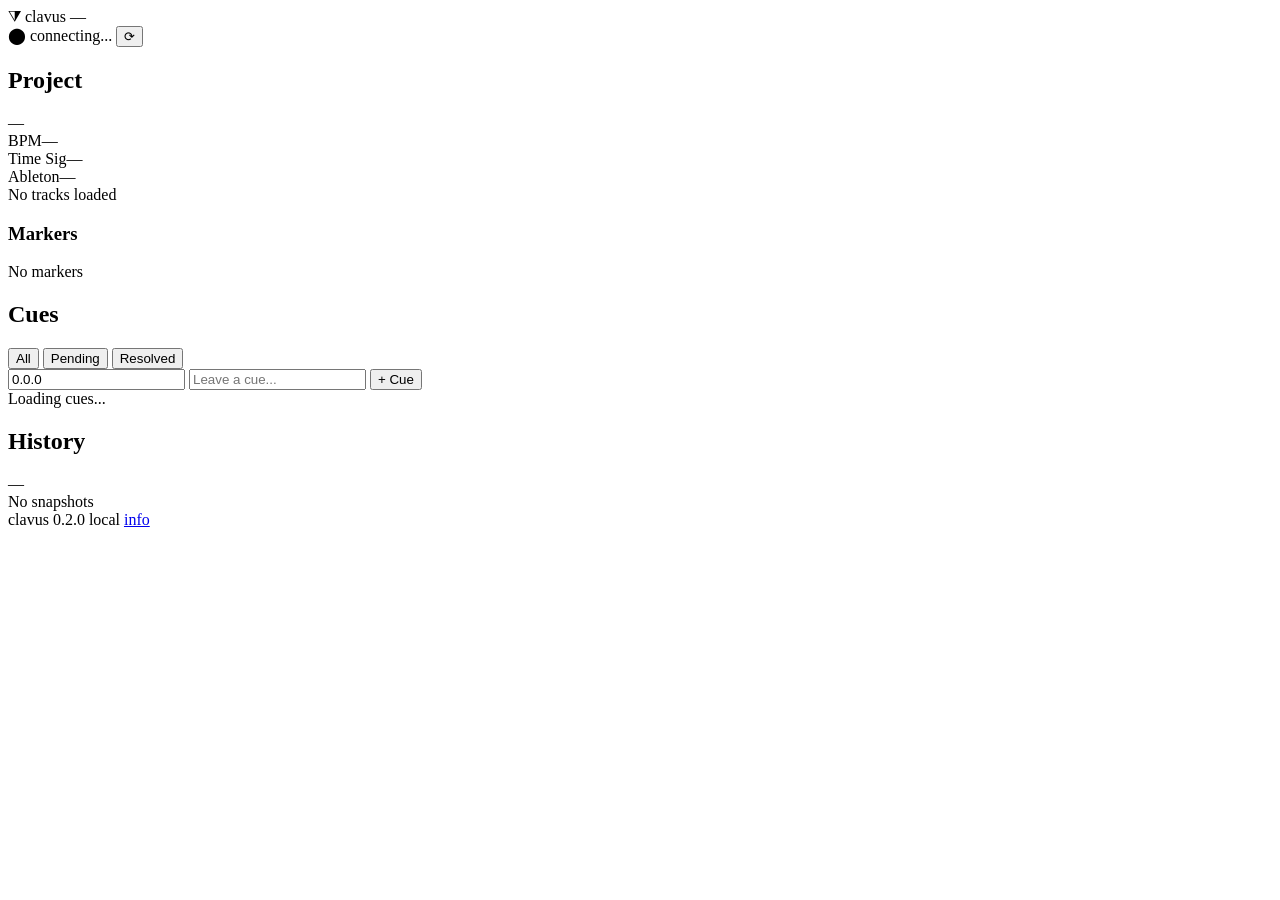
==== clavus/web/index.html @ d56a0bf4 "Phase 2.5: Clavus Web Companion — CRUX-family web UI New features: - clavus serve — starts a FastAPI" ====
<!DOCTYPE html>
<html lang="en">
<head>
<meta charset="UTF-8">
<meta name="viewport" content="width=device-width, initial-scale=1.0">
<title>clavus</title>
<link rel="stylesheet" href="/app.css">
</head>
<body>
  <header>
    <div class="logo">
      <span class="logo-icon">⧩</span>
      <span class="logo-text">clavus</span>
      <span class="project-name" id="projectName">—</span>
    </div>
    <div class="header-actions">
      <span class="connection-status" id="connStatus">⬤ connecting...</span>
      <button id="refreshBtn" onclick="loadAll()" title="Refresh">⟳</button>
    </div>
  </header>

  <main>
    <!-- LEFT: Project Pane -->
    <section class="pane pane-project">
      <div class="pane-header">
        <h2>Project</h2>
        <span class="pane-badge" id="trackCount">—</span>
      </div>
      <div class="project-info">
        <div class="info-row"><span class="label">BPM</span><span class="value" id="bpm">—</span></div>
        <div class="info-row"><span class="label">Time Sig</span><span class="value" id="timeSig">—</span></div>
        <div class="info-row"><span class="label">Ableton</span><span class="value" id="abletonVer">—</span></div>
      </div>
      <div class="track-list" id="trackList">
        <div class="empty-state">No tracks loaded</div>
      </div>
      <div class="marker-list" id="markerList">
        <h3>Markers</h3>
        <div class="empty-state">No markers</div>
      </div>
    </section>

    <!-- CENTER: Cues Timeline -->
    <section class="pane pane-cues">
      <div class="pane-header">
        <h2>Cues</h2>
        <div class="pane-filters">
          <button class="filter-btn active" data-filter="all" onclick="setFilter('all')">All</button>
          <button class="filter-btn" data-filter="pending" onclick="setFilter('pending')">Pending</button>
          <button class="filter-btn" data-filter="resolved" onclick="setFilter('resolved')">Resolved</button>
        </div>
      </div>
      <div class="cue-composer" id="cueComposer">
        <input type="text" class="cue-position-input" id="cuePosition" placeholder="@1:23" value="0.0.0">
        <input type="text" class="cue-text-input" id="cueText" placeholder="Leave a cue...">
        <button class="cue-send-btn" onclick="postCue()">+ Cue</button>
      </div>
      <div class="cue-list" id="cueList">
        <div class="empty-state loading">Loading cues...</div>
      </div>
    </section>

    <!-- RIGHT: History -->
    <section class="pane pane-history">
      <div class="pane-header">
        <h2>History</h2>
        <span class="pane-badge" id="snapshotCount">—</span>
      </div>
      <div class="snapshot-list" id="snapshotList">
        <div class="empty-state">No snapshots</div>
      </div>
    </section>
  </main>

  <footer>
    <span class="footer-left">clavus <span id="version">0.2.0</span></span>
    <span class="footer-right">
      <span class="sync-info" id="syncInfo">local</span>
      <a href="#" class="server-link" onclick="showServerInfo()">info</a>
    </span>
  </footer>

  <script src="/app.js"></script>
</body>
</html>
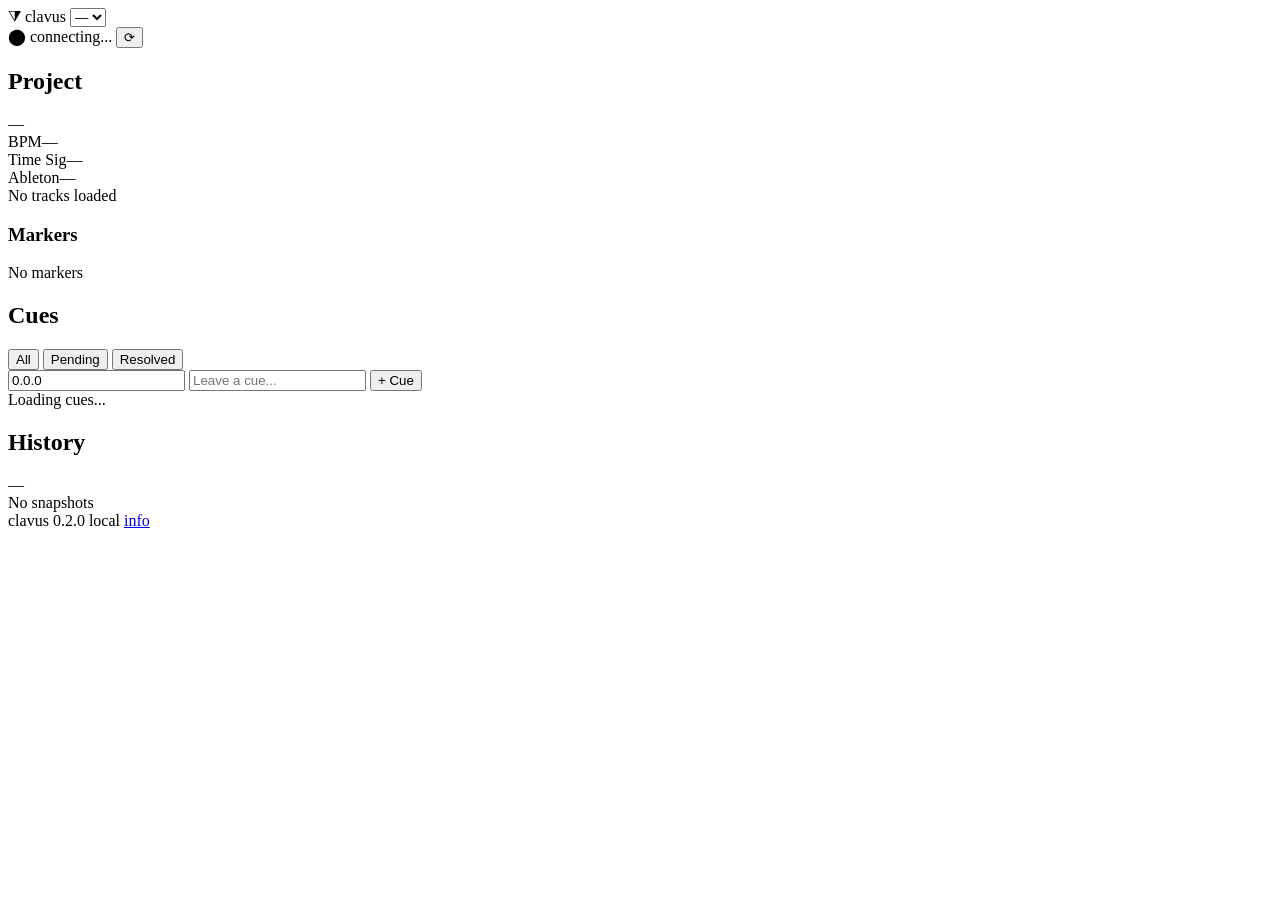
==== commit a38a9233: "feat: TUI dashboard + push/pull sync - Add import_cue() and import_reply() to CueStore for sync merg" ====
--- a/clavus/web/index.html
+++ b/clavus/web/index.html
@@ -11,7 +11,9 @@
     <div class="logo">
       <span class="logo-icon">⧩</span>
       <span class="logo-text">clavus</span>
-      <span class="project-name" id="projectName">—</span>
+      <select class="project-switcher" id="projectSwitcher" onchange="switchProject(this.value)">
+        <option value="">—</option>
+      </select>
     </div>
     <div class="header-actions">
       <span class="connection-status" id="connStatus">⬤ connecting...</span>
